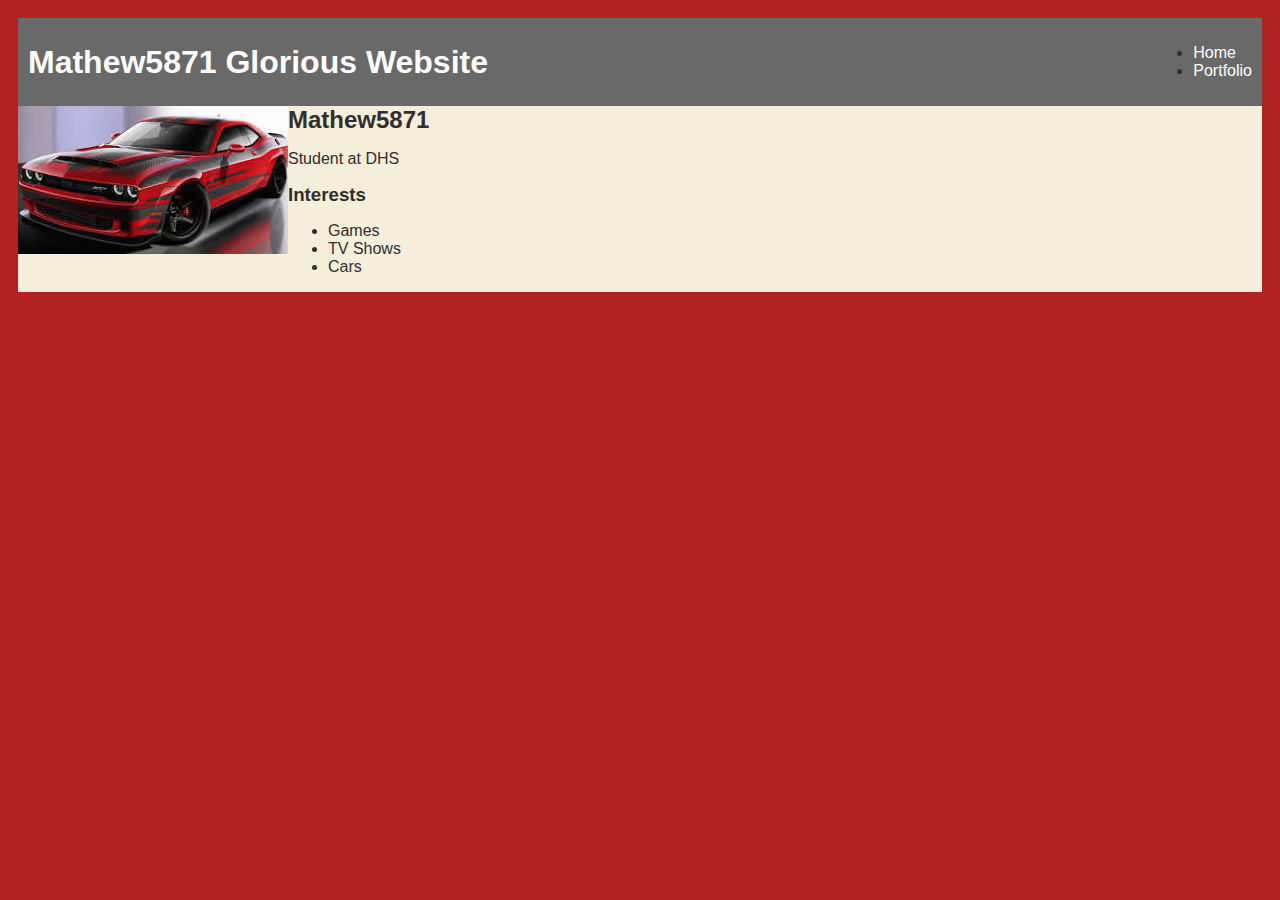
==== index.html @ 2e136a32 "add index.html and css files" ====
<!DOCTYPE HTML>
<html>
    <head>
        <title>Amazing Website</title>
            <title>Amazing Webite 2</title>
            <link rel="stylesheet" href="style.css">
    </head>

    <body>
            <!-- All content goes here -->
            
    <div> 
        <nav>
            <h1>Mathew5871 Glorious Website</h1>
            <ul>
                <li><a href="index.html"> Home </a></li>
                <li><a href="portfolio.html"> Portfolio </a></li>
            </ul>
        </nav>

        <main>
      <!-- Sidebar section -->
      <div>
        <img src="[data-uri]">
      </div>

      <!-- Content section -->
      <div>
        <h2>Mathew5871</h2>
        <p>Student at DHS</p>
        <!-- Interests section -->
        <div>
            <h3>Interests</h3>
            <ul>
                <li>Games</li>
                <li>TV Shows</li>
                <li>Cars</li>
            </ul>
 
      </div>

        </main>
    </div>


    </body>
</html>
---- style.css ----
body {
    background:firebrick;
    color: rgb(52, 45, 45);
    padding: 10px;
    font-family: arial;
}
#all-contents {
  max-width: 800px;
    margin: auto;
}

/* navigation menu */
nav {
    background:DimGray;
   margin: 0 auto;
    display: flex;
    padding: 10px;
}
h1 {
    display: flex;
    align-items: center;
    color: white;
    flex: 1;
    margin: 0;
}
#nav-ul {
    list-style-image: none;
}
.nav-li {
    display: inline-block;
    padding: 0 10px;
}
a {
    text-decoration: none;
    color: #fff;
}

/* main container area beneath menu */
main {
    background: rgb(245, 238, 219);
    display: flex;
}
.sidebar {
    margin-right: 25px;
    padding: 10px;
}
.sidebar-img {
    width: 200px;
}
.content {
    flex: 1;
    padding: 15px;
}

/* portfolio styles */
#interests {
    border: 4px silver ridge;
    padding: 8px;
}
h2, h3 {
    margin: 0px;
}
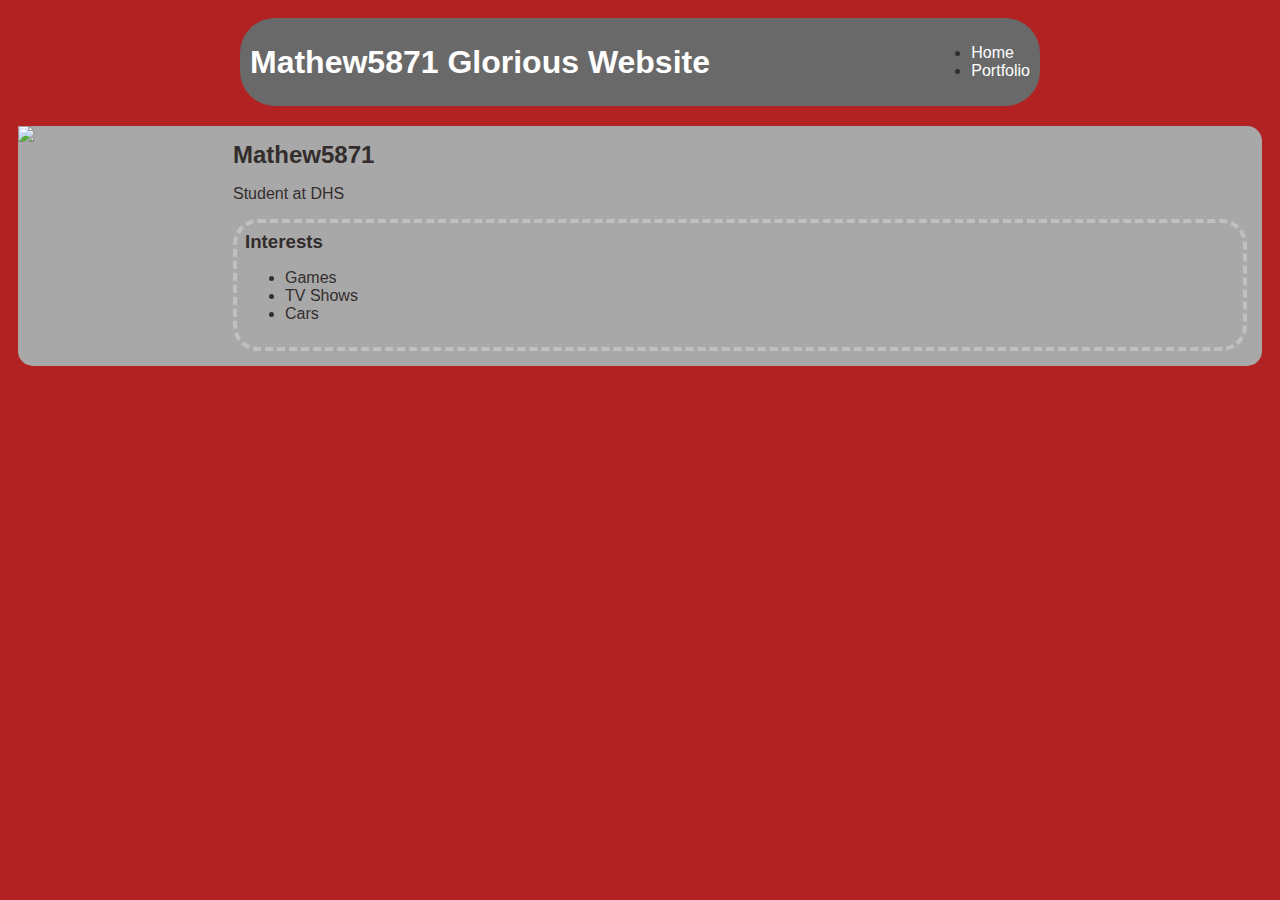
==== commit d47e8476: "add portfolio.html file" ====
--- a/index.html
+++ b/index.html
@@ -1,47 +1,48 @@
 <!DOCTYPE HTML>
 <html>
     <head>
-        <title>Amazing Website</title>
-            <title>Amazing Webite 2</title>
-            <link rel="stylesheet" href="style.css">
+        
+        <title>Amazing Webite</title>
+        <link rel="stylesheet" href="style.css">
+    
     </head>
 
     <body>
-            <!-- All content goes here -->
+        <!-- All content goes here -->
             
-    <div> 
-        <nav>
-            <h1>Mathew5871 Glorious Website</h1>
-            <ul>
-                <li><a href="index.html"> Home </a></li>
-                <li><a href="portfolio.html"> Portfolio </a></li>
-            </ul>
-        </nav>
+        <div id="all-contents">
+            <nav>
+                <h1>Mathew5871 Glorious Website</h1>
+                <ul id="nav-ul">
+                    <li class="nav li">
+                        <a href="index.html"> Home </a>
+                    </li>
+                    <li class="nav li">
+                        <a href="portfolio.html"> Portfolio </a>
+                    </li>
+                </ul>
+            </nav>
+        </div>
+            <main>
 
-        <main>
-      <!-- Sidebar section -->
-      <div>
-        <img src="[data-uri]">
-      </div>
-
-      <!-- Content section -->
-      <div>
-        <h2>Mathew5871</h2>
-        <p>Student at DHS</p>
-        <!-- Interests section -->
-        <div>
-            <h3>Interests</h3>
-            <ul>
-                <li>Games</li>
-                <li>TV Shows</li>
-                <li>Cars</li>
-            </ul>
- 
-      </div>
-
-        </main>
-    </div>
-
-
+                <!-- Sidebar section -->
+                <div class="sidebar-img">
+                    <img class="sidebar-img". src="https://www.dodge.com/content/dam/fca-brands/na/dodge/en_us/wallpapers/desktop/2021/expanded/2021-dodge-wallpaper-challenger-06.jpg.image.1440.jpg">
+                </div>
+                <!-- Content section -->
+                <div class="content">
+                    <h2>Mathew5871</h2>
+                    <p>Student at DHS</p>
+                <!-- Interests section -->
+                <div id="interests">
+                    <h3>Interests</h3>
+                    <ul>
+                        <li>Games</li>
+                        <li>TV Shows</li>
+                        <li>Cars</li>
+                    </ul>
+                </div>
+            </main>
+        </div>
     </body>
 </html>--- a/style.css
+++ b/style.css
@@ -6,20 +6,22 @@
 }
 #all-contents {
   max-width: 800px;
-    margin: auto;
+  margin: auto;
 }
 
 /* navigation menu */
 nav {
     background:DimGray;
-   margin: 0 auto;
+    border-radius: 35px;
+    margin: 0 auto;
+    margin-bottom: 20px;
     display: flex;
     padding: 10px;
 }
 h1 {
     display: flex;
     align-items: center;
-    color: white;
+    color: rgb(255, 255, 255);
     flex: 1;
     margin: 0;
 }
@@ -37,8 +39,9 @@
 
 /* main container area beneath menu */
 main {
-    background: rgb(245, 238, 219);
+    background: rgb(168, 168, 168);
     display: flex;
+    border-radius: 15px;
 }
 .sidebar {
     margin-right: 25px;
@@ -52,11 +55,39 @@
     padding: 15px;
 }
 
+
 /* portfolio styles */
 #interests {
     border: 4px silver ridge;
     padding: 8px;
+    border-radius: 25px;
+    border-style: dashed;
 }
 h2, h3 {
     margin: 0px;
 }
+         /* portfolio styles */
+         .content h1 {
+            color: black;
+        }
+
+        #portfolio {
+            list-style-type: none;
+            padding-left: 0;
+        }
+
+        #portfolio li {
+            background: #fff;
+            padding: 10px;
+            border-radius: 10px;
+            margin-bottom: 10px;
+        }
+
+        #portfolio li:hover {
+            background: #eee;
+        }
+
+        #portfolio a {
+            text-decoration: none;
+            color: #454545;
+        }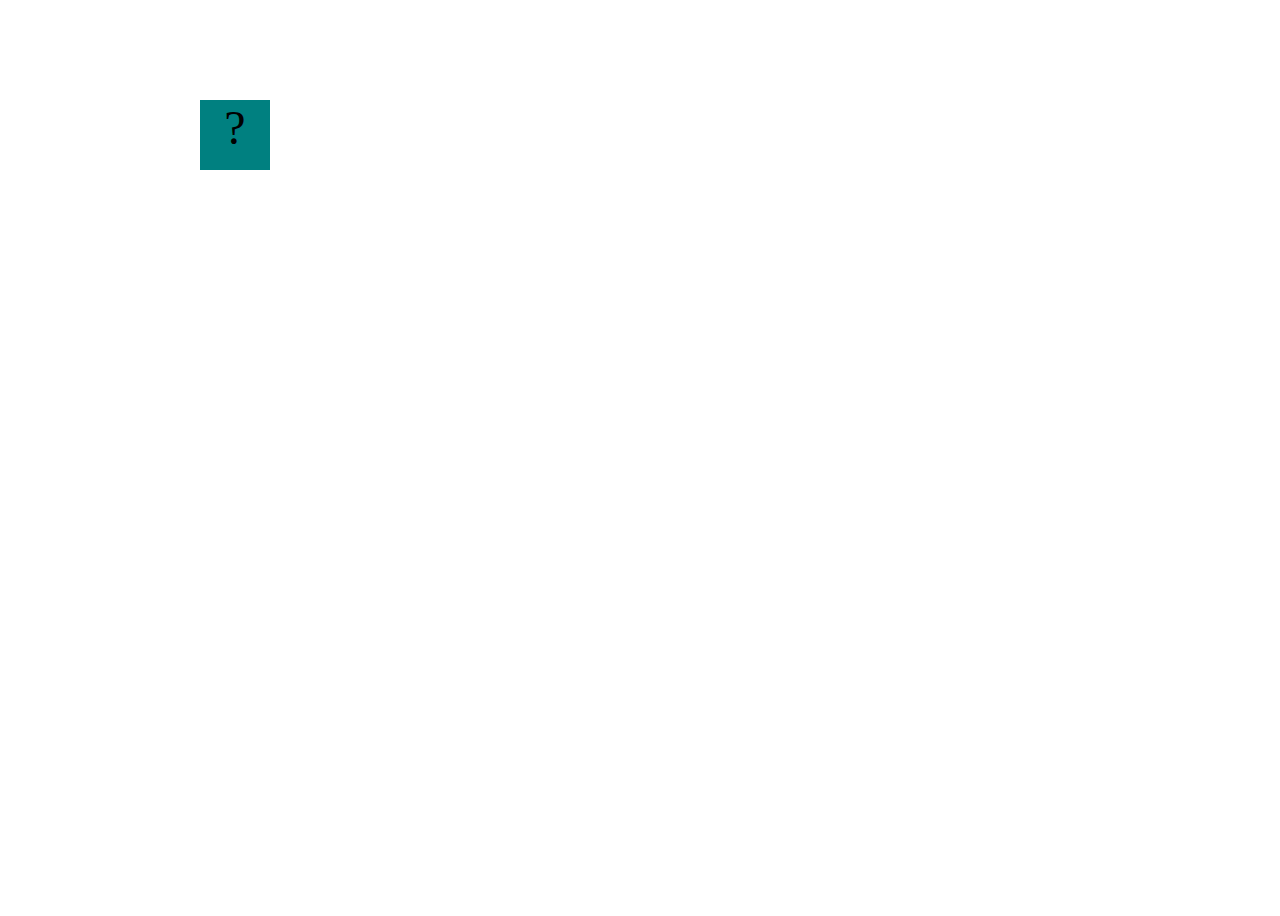
==== commit 7fb8e940: "add bouncing box" ====
--- a/index.html
+++ b/index.html
@@ -1,48 +1,94 @@
-<!DOCTYPE HTML>
+<!DOCTYPE html>
 <html>
-    <head>
-        
-        <title>Amazing Webite</title>
-        <link rel="stylesheet" href="style.css">
-    
-    </head>
+<head>
+	<meta charset="utf-8">
+	<title>Bouncing Box</title>
+	<script src="jquery.min.js"></script>
+	<style>
+		.box {
+			width: 70px;
+			height: 70px;
+			background-color: teal;
+			font-size: 300%;
+			text-align: center;
+			user-select: none;
+			display: block;
+			position: absolute;
+			top: 100px;
+			left: 200px;  /* <--- Change me! */
+		}
+		.board{
+			height: 100vh;
+		}
+	</style>
+	<!-- 	<script src="//cdnjs.cloudflare.com/ajax/libs/jquery/2.1.1/jquery.min.js"></script> -->
 
-    <body>
-        <!-- All content goes here -->
-            
-        <div id="all-contents">
-            <nav>
-                <h1>Mathew5871 Glorious Website</h1>
-                <ul id="nav-ul">
-                    <li class="nav li">
-                        <a href="index.html"> Home </a>
-                    </li>
-                    <li class="nav li">
-                        <a href="portfolio.html"> Portfolio </a>
-                    </li>
-                </ul>
-            </nav>
-        </div>
-            <main>
+</head>
+<body class="board">
+	<!-- HTML for the box -->
+	<div class="box">?</div>
 
-                <!-- Sidebar section -->
-                <div class="sidebar-img">
-                    <img class="sidebar-img". src="https://www.dodge.com/content/dam/fca-brands/na/dodge/en_us/wallpapers/desktop/2021/expanded/2021-dodge-wallpaper-challenger-06.jpg.image.1440.jpg">
-                </div>
-                <!-- Content section -->
-                <div class="content">
-                    <h2>Mathew5871</h2>
-                    <p>Student at DHS</p>
-                <!-- Interests section -->
-                <div id="interests">
-                    <h3>Interests</h3>
-                    <ul>
-                        <li>Games</li>
-                        <li>TV Shows</li>
-                        <li>Cars</li>
-                    </ul>
-                </div>
-            </main>
-        </div>
-    </body>
-</html>+	<script>
+		(function(){
+			'use strict'
+			/* global jQuery */
+
+			//////////////////////////////////////////////////////////////////
+			/////////////////// SETUP DO NOT DELETE //////////////////////////
+			//////////////////////////////////////////////////////////////////
+			
+			var box = jQuery('.box');	// reference to the HTML .box element
+			var board = jQuery('.board');	// reference to the HTML .board element
+			var boardWidth = board.width();	// the maximum X-Coordinate of the screen
+
+			// Every 50 milliseconds, call the update Function (see below)
+			setInterval(update, 50);
+			
+			// Every time the box is clicked, call the handleBoxClick Function (see below)
+			box.on('click', handleBoxClick);
+
+			// moves the Box to a new position on the screen along the X-Axis
+			function moveBoxTo(newPositionX) {
+				box.css("left", newPositionX);
+			}
+
+			// changes the text displayed on the Box
+			function changeBoxText(newText) {
+				box.text(newText);
+			}
+
+			//////////////////////////////////////////////////////////////////
+			/////////////////// YOUR CODE BELOW HERE /////////////////////////
+			//////////////////////////////////////////////////////////////////
+			
+			// TODO 2 - Variable declarations 
+			var positionX = 0
+
+			
+			/* 
+			This Function will be called 20 times/second. Each time it is called,
+			it should move the Box to a new location. If the box drifts off the screen
+			turn it around! 
+			*/
+			function update() {
+                positionX = positionX + 10; 
+                
+                
+                moveBoxTo(positionX);	
+			};
+
+			/* 
+			This Function will be called each time the box is clicked. Each time it is called,
+			it should increase the points total, increase the speed, and move the box to
+			the left side of the screen.
+			*/
+			function handleBoxClick() {
+                positionX = 0;
+                changeBoxText(1);
+
+			
+			};
+		})();
+	</script>
+</body>
+</html>
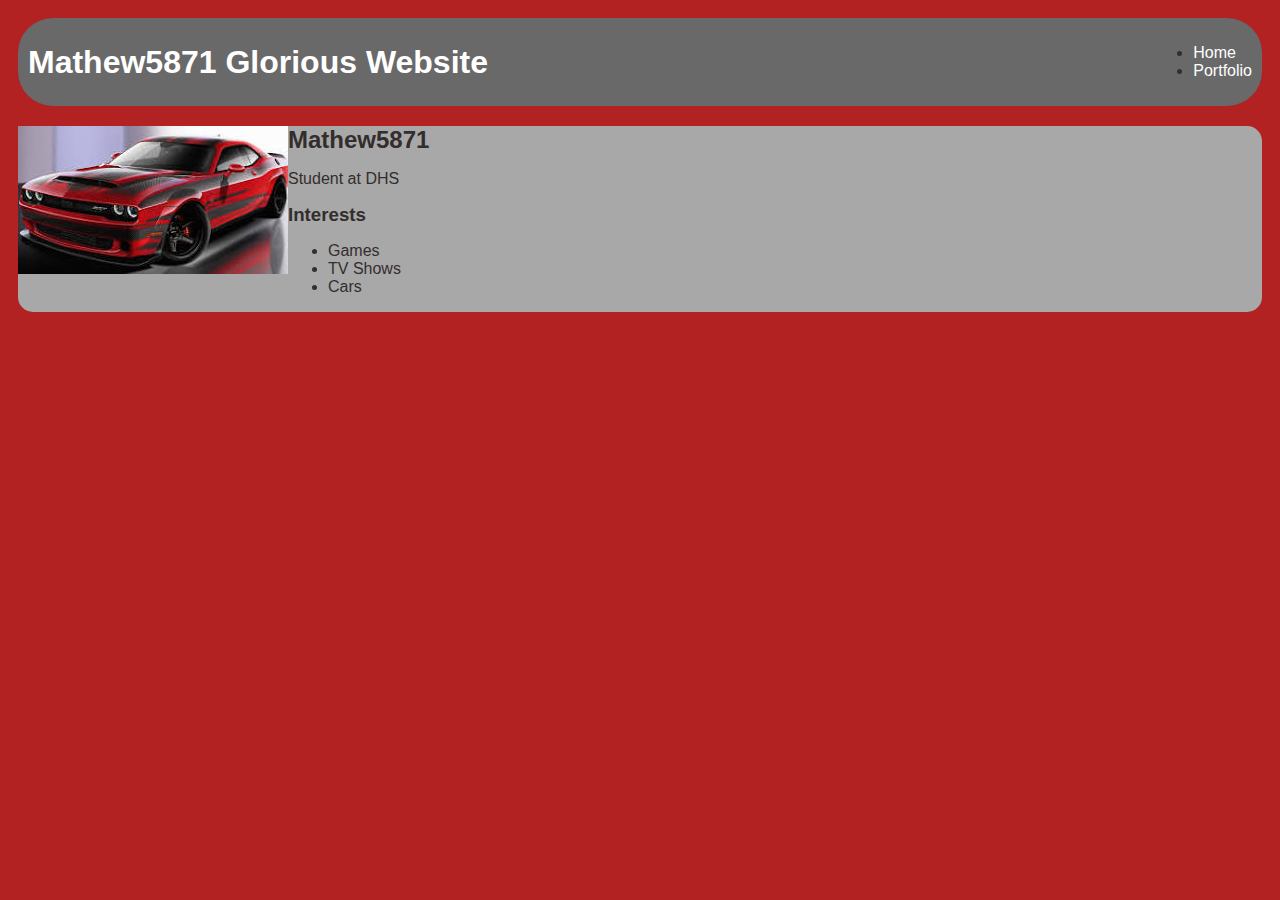
==== commit a15ee0b1: "refator to create 100 cirlces using loops" ====
--- a/index.html
+++ b/index.html
@@ -1,94 +1,47 @@
-<!DOCTYPE html>
+<!DOCTYPE HTML>
 <html>
-<head>
-	<meta charset="utf-8">
-	<title>Bouncing Box</title>
-	<script src="jquery.min.js"></script>
-	<style>
-		.box {
-			width: 70px;
-			height: 70px;
-			background-color: teal;
-			font-size: 300%;
-			text-align: center;
-			user-select: none;
-			display: block;
-			position: absolute;
-			top: 100px;
-			left: 200px;  /* <--- Change me! */
-		}
-		.board{
-			height: 100vh;
-		}
-	</style>
-	<!-- 	<script src="//cdnjs.cloudflare.com/ajax/libs/jquery/2.1.1/jquery.min.js"></script> -->
+    <head>
+        <title>Amazing Website</title>
+            <title>Amazing Webite 2</title>
+            <link rel="stylesheet" href="style.css">
+    </head>
 
-</head>
-<body class="board">
-	<!-- HTML for the box -->
-	<div class="box">?</div>
+    <body>
+            <!-- All content goes here -->
+            
+    <div> 
+        <nav>
+            <h1>Mathew5871 Glorious Website</h1>
+            <ul>
+                <li><a href="index.html"> Home </a></li>
+                <li><a href="portfolio.html"> Portfolio </a></li>
+            </ul>
+        </nav>
 
-	<script>
-		(function(){
-			'use strict'
-			/* global jQuery */
+        <main>
+      <!-- Sidebar section -->
+      <div>
+        <img src="[data-uri]">
+      </div>
 
-			//////////////////////////////////////////////////////////////////
-			/////////////////// SETUP DO NOT DELETE //////////////////////////
-			//////////////////////////////////////////////////////////////////
-			
-			var box = jQuery('.box');	// reference to the HTML .box element
-			var board = jQuery('.board');	// reference to the HTML .board element
-			var boardWidth = board.width();	// the maximum X-Coordinate of the screen
+      <!-- Content section -->
+      <div>
+        <h2>Mathew5871</h2>
+        <p>Student at DHS</p>
+        <!-- Interests section -->
+        <div>
+            <h3>Interests</h3>
+            <ul>
+                <li>Games</li>
+                <li>TV Shows</li>
+                <li>Cars</li>
+            </ul>
+ 
+      </div>
 
-			// Every 50 milliseconds, call the update Function (see below)
-			setInterval(update, 50);
-			
-			// Every time the box is clicked, call the handleBoxClick Function (see below)
-			box.on('click', handleBoxClick);
+        </main>
+    </div>
 
-			// moves the Box to a new position on the screen along the X-Axis
-			function moveBoxTo(newPositionX) {
-				box.css("left", newPositionX);
-			}
 
-			// changes the text displayed on the Box
-			function changeBoxText(newText) {
-				box.text(newText);
-			}
-
-			//////////////////////////////////////////////////////////////////
-			/////////////////// YOUR CODE BELOW HERE /////////////////////////
-			//////////////////////////////////////////////////////////////////
-			
-			// TODO 2 - Variable declarations 
-			var positionX = 0
-
-			
-			/* 
-			This Function will be called 20 times/second. Each time it is called,
-			it should move the Box to a new location. If the box drifts off the screen
-			turn it around! 
-			*/
-			function update() {
-                positionX = positionX + 10; 
-                
-                
-                moveBoxTo(positionX);	
-			};
-
-			/* 
-			This Function will be called each time the box is clicked. Each time it is called,
-			it should increase the points total, increase the speed, and move the box to
-			the left side of the screen.
-			*/
-			function handleBoxClick() {
-                positionX = 0;
-                changeBoxText(1);
-
-			
-			};
-		})();
-	</script>
-</body>
-</html>
+    </body>
+</html>--- a/style.css
+++ b/style.css
@@ -0,0 +1,93 @@
+body {
+    background:firebrick;
+    color: rgb(52, 45, 45);
+    padding: 10px;
+    font-family: arial;
+}
+#all-contents {
+  max-width: 800px;
+  margin: auto;
+}
+
+/* navigation menu */
+nav {
+    background:DimGray;
+    border-radius: 35px;
+    margin: 0 auto;
+    margin-bottom: 20px;
+    display: flex;
+    padding: 10px;
+}
+h1 {
+    display: flex;
+    align-items: center;
+    color: rgb(255, 255, 255);
+    flex: 1;
+    margin: 0;
+}
+#nav-ul {
+    list-style-image: none;
+}
+.nav-li {
+    display: inline-block;
+    padding: 0 10px;
+}
+a {
+    text-decoration: none;
+    color: #fff;
+}
+
+/* main container area beneath menu */
+main {
+    background: rgb(168, 168, 168);
+    display: flex;
+    border-radius: 15px;
+}
+.sidebar {
+    margin-right: 25px;
+    padding: 10px;
+}
+.sidebar-img {
+    width: 200px;
+}
+.content {
+    flex: 1;
+    padding: 15px;
+}
+
+
+/* portfolio styles */
+#interests {
+    border: 4px silver ridge;
+    padding: 8px;
+    border-radius: 25px;
+    border-style: dashed;
+}
+h2, h3 {
+    margin: 0px;
+}
+         /* portfolio styles */
+         .content h1 {
+            color: black;
+        }
+
+        #portfolio {
+            list-style-type: none;
+            padding-left: 0;
+        }
+
+        #portfolio li {
+            background: #fff;
+            padding: 10px;
+            border-radius: 10px;
+            margin-bottom: 10px;
+        }
+
+        #portfolio li:hover {
+            background: #eee;
+        }
+
+        #portfolio a {
+            text-decoration: none;
+            color: #454545;
+        }